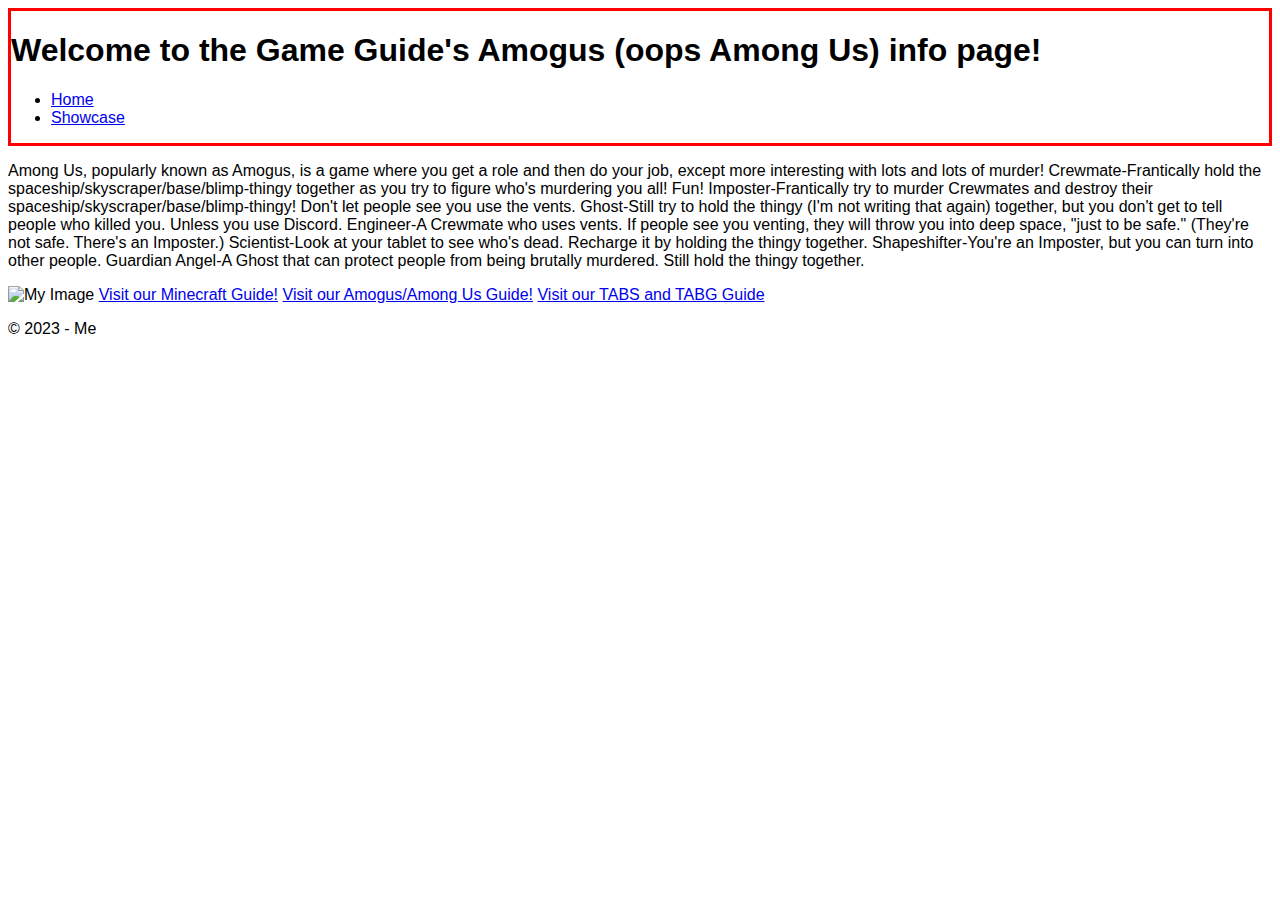
==== amogus-guide.html @ 12aaaa9e "added guides/info pages" ====
<!DOCTYPE html>
<html>
   <head>
     <link rel="stylesheet" href="/css/styles.css">
     <title>A Guide to Games-Amogus (excuse me, Among Us)</title>
   </head>
   <body>
     <header>
       <h1>Welcome to the Game Guide's Amogus (oops Among Us) info page!</h1>
       <nav>
         <ul>
           <li><a href="index.html">Home</a></li>
           <li><a href="showcase.html">Showcase</a></li>
         </ul>
       </nav>
     </header>
     <section id="intro">
       <article>
         <p>Among Us, popularly known as Amogus, is a game where you get a role and then do your job, except more interesting with lots and lots of murder!
            Crewmate-Frantically hold the spaceship/skyscraper/base/blimp-thingy together as you try to figure who's murdering you all! Fun!
            Imposter-Frantically try to murder Crewmates and destroy their spaceship/skyscraper/base/blimp-thingy! Don't let people see you use the vents.
            Ghost-Still try to hold the thingy (I'm not writing that again) together, but you don't get to tell people who killed you. Unless you use Discord.
            Engineer-A Crewmate who uses vents. If people see you venting, they will throw you into deep space, "just to be safe." (They're not safe. There's an Imposter.)
            Scientist-Look at your tablet to see who's dead. Recharge it by holding the thingy together.
            Shapeshifter-You're an Imposter, but you can turn into other people.
            Guardian Angel-A Ghost that can protect people from being brutally murdered. Still hold the thingy together.
         </p>
         <img src="image.jpg" alt="My Image">
         <a href="minecraft-guide.html">Visit our Minecraft Guide!</a>
         <a href="amogus-guide.html">Visit our Amogus/Among Us Guide!</a>
         <a href="TABS-guide.html">Visit our TABS and TABG Guide</a>
      </article>
     </section>
     <footer>
       <p>&#169; 2023 - Me</p>
     </footer>
   </body>
</html>
---- css/styles.css ----
body {
    font-family:'Gill Sans', 'Gill Sans MT', Calibri, 'Trebuchet MS', sans-serif;
}
header {
    font-family:Impact, Haettenschweiler, 'Arial Narrow Bold', sans-serif;
    border-color: red;
    border-width: 3px;
    border-style: solid;
}
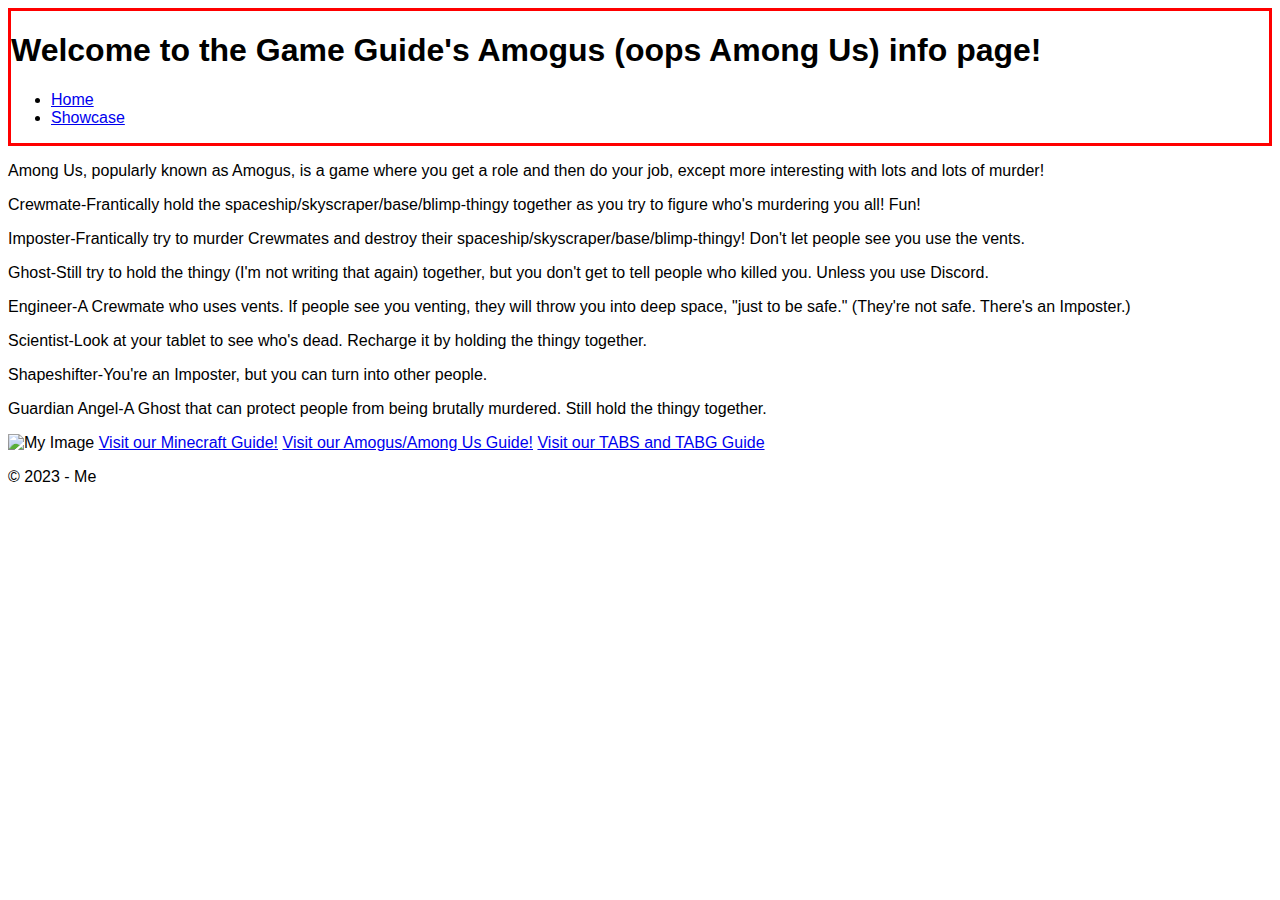
==== commit 83a1480a: "updated guide paragraphs" ====
--- a/amogus-guide.html
+++ b/amogus-guide.html
@@ -16,15 +16,14 @@
      </header>
      <section id="intro">
        <article>
-         <p>Among Us, popularly known as Amogus, is a game where you get a role and then do your job, except more interesting with lots and lots of murder!
-            Crewmate-Frantically hold the spaceship/skyscraper/base/blimp-thingy together as you try to figure who's murdering you all! Fun!
-            Imposter-Frantically try to murder Crewmates and destroy their spaceship/skyscraper/base/blimp-thingy! Don't let people see you use the vents.
-            Ghost-Still try to hold the thingy (I'm not writing that again) together, but you don't get to tell people who killed you. Unless you use Discord.
-            Engineer-A Crewmate who uses vents. If people see you venting, they will throw you into deep space, "just to be safe." (They're not safe. There's an Imposter.)
-            Scientist-Look at your tablet to see who's dead. Recharge it by holding the thingy together.
-            Shapeshifter-You're an Imposter, but you can turn into other people.
-            Guardian Angel-A Ghost that can protect people from being brutally murdered. Still hold the thingy together.
-         </p>
+         <p>Among Us, popularly known as Amogus, is a game where you get a role and then do your job, except more interesting with lots and lots of murder!</p>
+         <p>Crewmate-Frantically hold the spaceship/skyscraper/base/blimp-thingy together as you try to figure who's murdering you all! Fun!</p>
+         <p>Imposter-Frantically try to murder Crewmates and destroy their spaceship/skyscraper/base/blimp-thingy! Don't let people see you use the vents.</p>
+         <p>Ghost-Still try to hold the thingy (I'm not writing that again) together, but you don't get to tell people who killed you. Unless you use Discord.</p>
+         <p>Engineer-A Crewmate who uses vents. If people see you venting, they will throw you into deep space, "just to be safe." (They're not safe. There's an Imposter.)</p>
+         <p>Scientist-Look at your tablet to see who's dead. Recharge it by holding the thingy together.</p>
+         <p>Shapeshifter-You're an Imposter, but you can turn into other people.</p>
+         <p>Guardian Angel-A Ghost that can protect people from being brutally murdered. Still hold the thingy together.</p>
          <img src="image.jpg" alt="My Image">
          <a href="minecraft-guide.html">Visit our Minecraft Guide!</a>
          <a href="amogus-guide.html">Visit our Amogus/Among Us Guide!</a>
